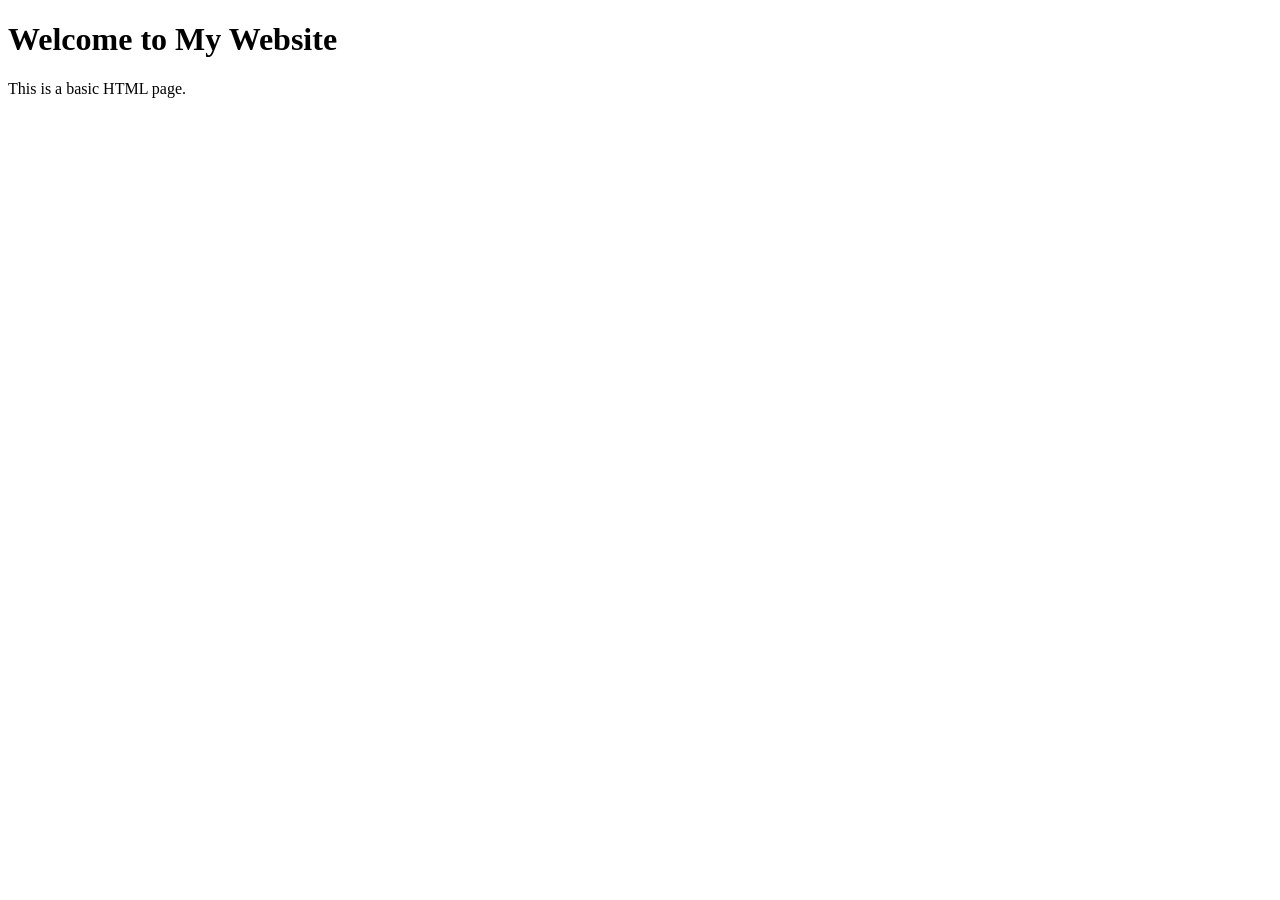
==== index.html @ 0b47fb6f "Create index.html" ====
<!DOCTYPE html>
<html lang="en">
<head>
    <meta charset="UTF-8">
    <meta name="viewport" content="width=device-width, initial-scale=1.0">
    <title>My First HTML Page</title>
</head>
<body>
    <h1>Welcome to My Website</h1>
    <p>This is a basic HTML page.</p>
</body>
</html>
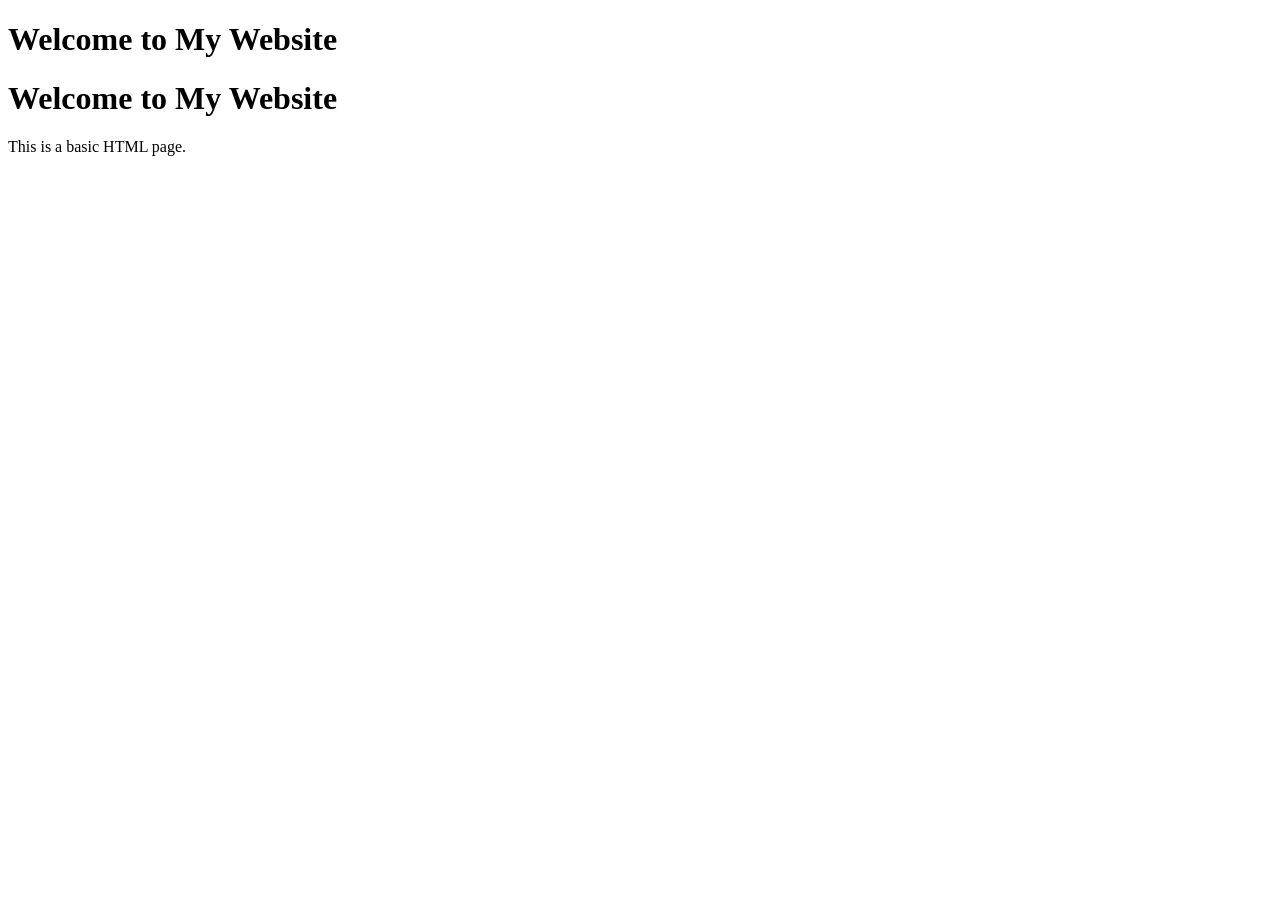
==== commit 4505a97e: "add" ====
--- a/index.html
+++ b/index.html
@@ -7,6 +7,7 @@
 </head>
 <body>
     <h1>Welcome to My Website</h1>
+    <h1>Welcome to My Website</h1>
     <p>This is a basic HTML page.</p>
 </body>
 </html>
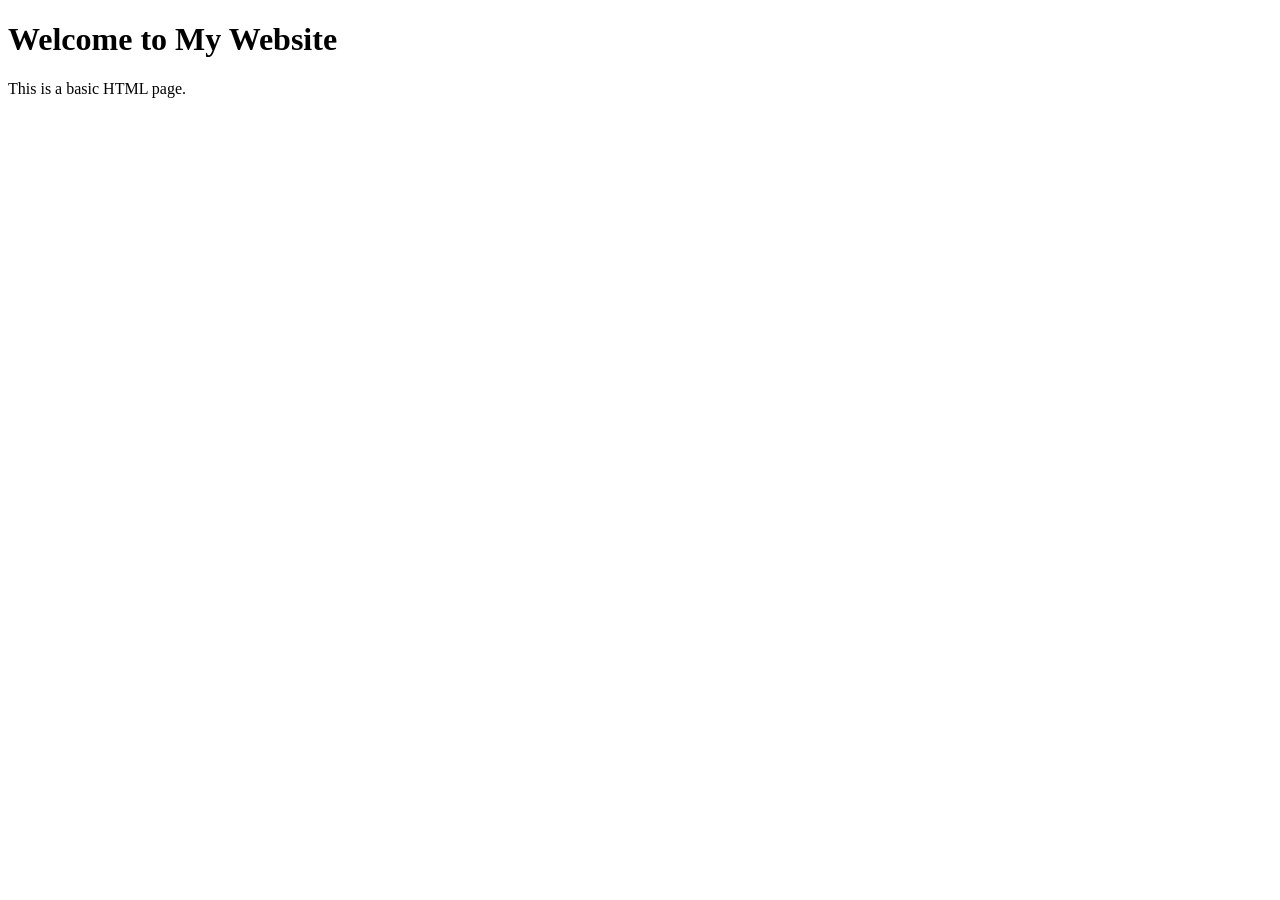
==== commit 23fe5b1e: "manish reposertory" ====
--- a/index.html
+++ b/index.html
@@ -1,4 +1,5 @@
 <!DOCTYPE html>
+<link  rel="stylesheet" href="styles.css">
 <html lang="en">
 <head>
     <meta charset="UTF-8">
@@ -7,7 +8,6 @@
 </head>
 <body>
     <h1>Welcome to My Website</h1>
-    <h1>Welcome to My Website</h1>
     <p>This is a basic HTML page.</p>
 </body>
 </html>
